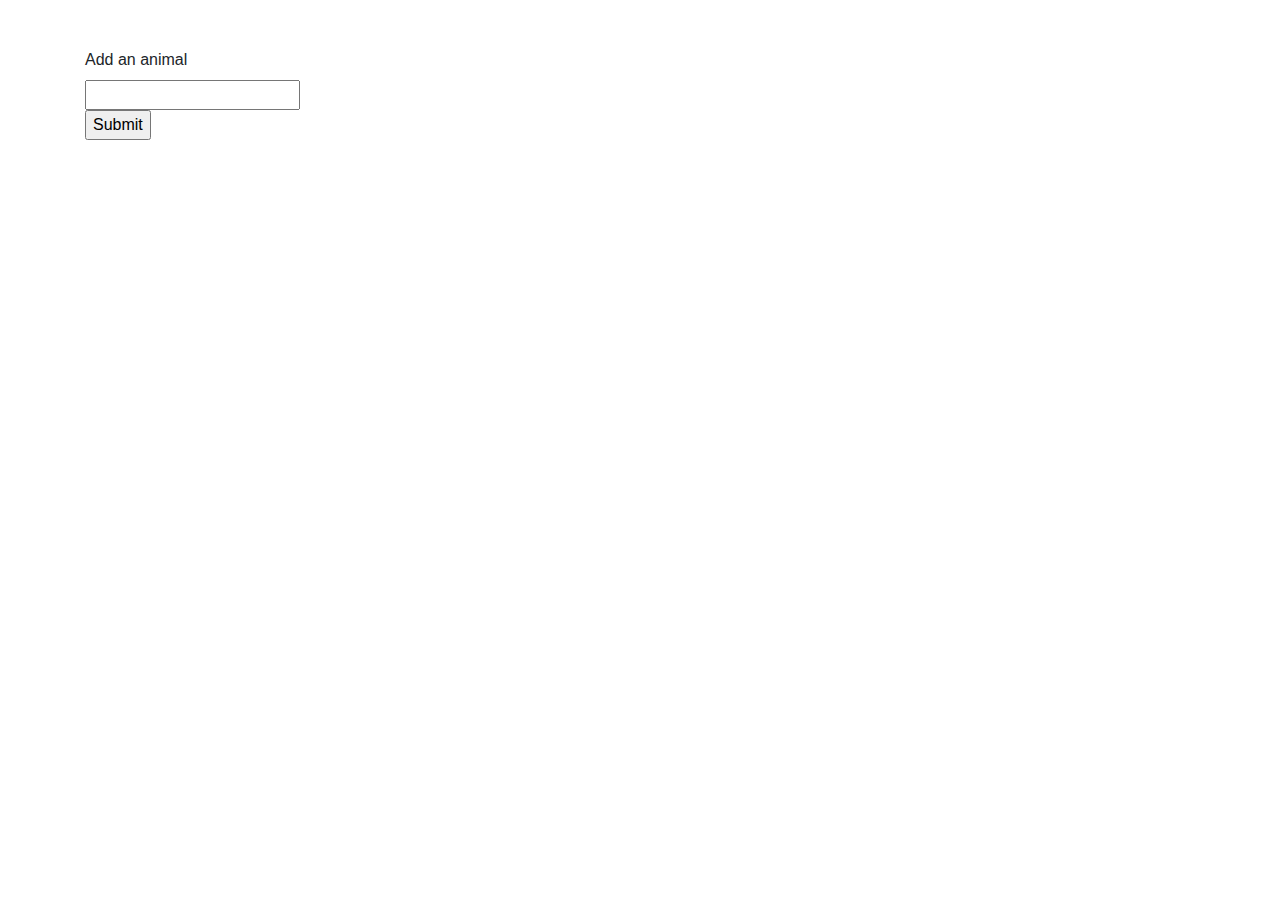
==== index.html @ 7f57c76b "removed index.html from folder" ====
<!DOCTYPE html>
<html lang="en">

<head>
    <meta charset="UTF-8">
    <meta name="viewport" content="width=device-width, initial-scale=1.0">
    <meta http-equiv="X-UA-Compatible" content="ie=edge">
    <link rel="stylesheet" href="https://stackpath.bootstrapcdn.com/bootstrap/4.3.1/css/bootstrap.min.css"
        integrity="sha384-ggOyR0iXCbMQv3Xipma34MD+dH/1fQ784/j6cY/iJTQUOhcWr7x9JvoRxT2MZw1T" crossorigin="anonymous">

    <script src="https://code.jquery.com/jquery-3.3.1.slim.min.js"
        integrity="sha384-q8i/X+965DzO0rT7abK41JStQIAqVgRVzpbzo5smXKp4YfRvH+8abtTE1Pi6jizo"
        crossorigin="anonymous"></script>
    <script src="https://cdnjs.cloudflare.com/ajax/libs/popper.js/1.14.7/umd/popper.min.js"
        integrity="sha384-UO2eT0CpHqdSJQ6hJty5KVphtPhzWj9WO1clHTMGa3JDZwrnQq4sF86dIHNDz0W1"
        crossorigin="anonymous"></script>
    <script src="https://stackpath.bootstrapcdn.com/bootstrap/4.3.1/js/bootstrap.min.js"
        integrity="sha384-JjSmVgyd0p3pXB1rRibZUAYoIIy6OrQ6VrjIEaFf/nJGzIxFDsf4x0xIM+B07jRM"
        crossorigin="anonymous"></script>

    <link rel="stylesheet" type="text/css" href="reset.css">
    <link rel="stylesheet" type="text/css" href="style.css">
    <script type="text/javascript" src="text/giphy.js"></script>
    <title>Document</title>
</head>

<body>
    <div class="container">

        <div>

            <br>
            <br>
            <!-- Animal buttons-->
            <div id="buttons-view"></div>

            <form id="animal-form">
                <label for="animal-input">Add an animal</label><br>
                <input type="text" id="animal-input"><br>

                <!-- submit button-->
                <input id="add-animal" type="submit" value="Submit">
            </form>
            <br>

        </div>

        <div class="row">

            <div class="col-md-3" id="img0"></div>
            <div class="col-md-3" id="img1"></div>
            <div class="col-md-3" id="img2"></div>

        </div>


        <div class="row">

            <div class="col-md-3" id="img3"></div>
            <div class="col-md-3" id="img4"></div>
            <div class="col-md-3" id="img5"></div>
            <div class="col-md-3" id="img6"></div>

        </div>

        <div class="row">

            <div class="col-md-3" id="img7"></div>
            <div class="col-md-3" id="img8"></div>
            <div class="col-md-3" id="img9"></div>

        </div>


    </div>
</body>

</html>
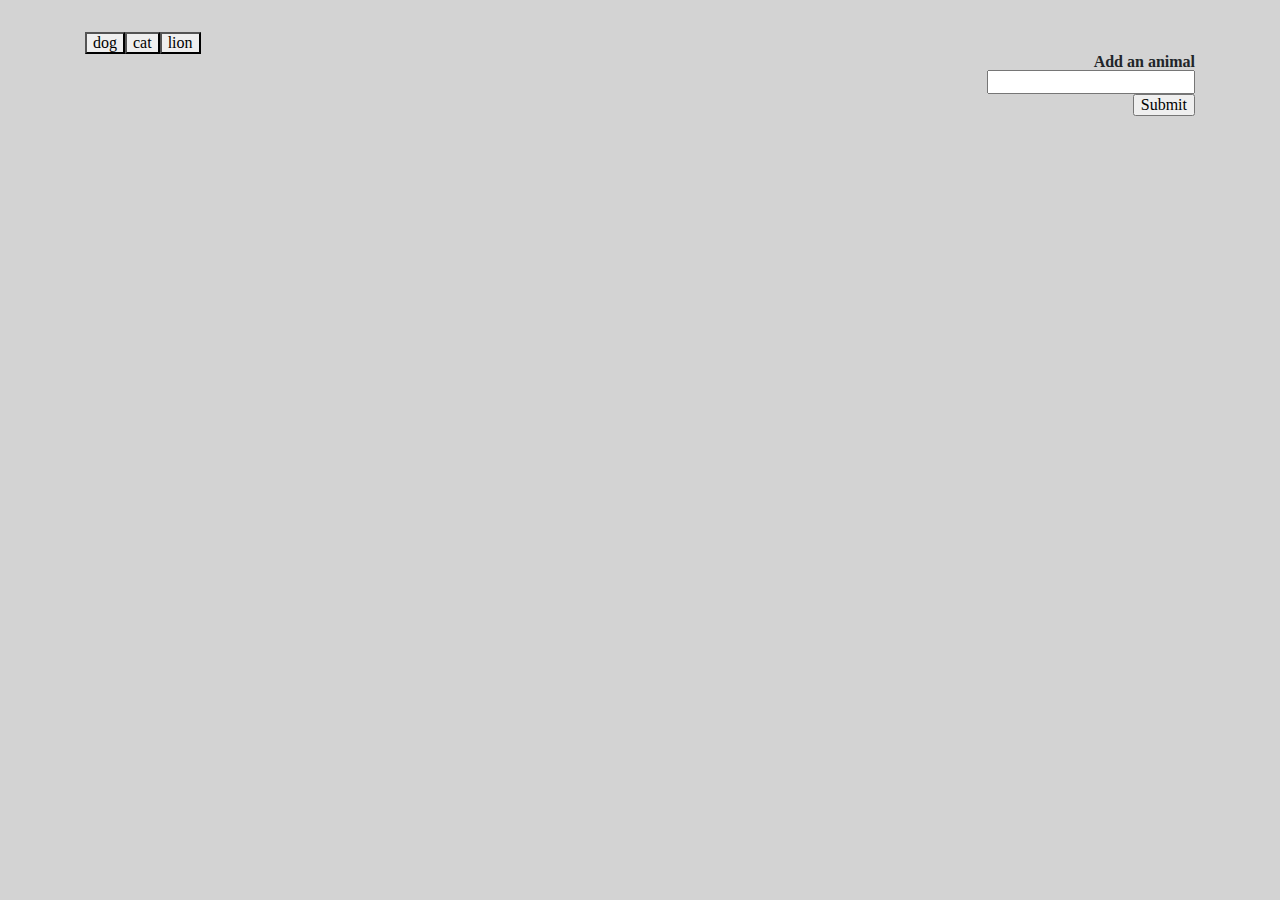
==== commit cfe0e274: "code updated, and now running" ====
--- a/index.html
+++ b/index.html
@@ -7,10 +7,7 @@
     <meta http-equiv="X-UA-Compatible" content="ie=edge">
     <link rel="stylesheet" href="https://stackpath.bootstrapcdn.com/bootstrap/4.3.1/css/bootstrap.min.css"
         integrity="sha384-ggOyR0iXCbMQv3Xipma34MD+dH/1fQ784/j6cY/iJTQUOhcWr7x9JvoRxT2MZw1T" crossorigin="anonymous">
-
-    <script src="https://code.jquery.com/jquery-3.3.1.slim.min.js"
-        integrity="sha384-q8i/X+965DzO0rT7abK41JStQIAqVgRVzpbzo5smXKp4YfRvH+8abtTE1Pi6jizo"
-        crossorigin="anonymous"></script>
+    <script src="https://ajax.googleapis.com/ajax/libs/jquery/3.4.1/jquery.min.js"></script>
     <script src="https://cdnjs.cloudflare.com/ajax/libs/popper.js/1.14.7/umd/popper.min.js"
         integrity="sha384-UO2eT0CpHqdSJQ6hJty5KVphtPhzWj9WO1clHTMGa3JDZwrnQq4sF86dIHNDz0W1"
         crossorigin="anonymous"></script>
@@ -18,9 +15,9 @@
         integrity="sha384-JjSmVgyd0p3pXB1rRibZUAYoIIy6OrQ6VrjIEaFf/nJGzIxFDsf4x0xIM+B07jRM"
         crossorigin="anonymous"></script>
 
-    <link rel="stylesheet" type="text/css" href="reset.css">
-    <link rel="stylesheet" type="text/css" href="style.css">
-    <script type="text/javascript" src="text/giphy.js"></script>
+    <link rel="stylesheet" type="text/css" href="giphy/reset.css">
+    <link rel="stylesheet" type="text/css" href="giphy/style.css">
+    <script type="text/javascript" src="giphy/giphy.js"></script>
     <title>Document</title>
 </head>
 
@@ -42,6 +39,9 @@
                 <input id="add-animal" type="submit" value="Submit">
             </form>
             <br>
+
+        </div>
+        <div id="img_div">
 
         </div>
 
--- a/giphy/style.css
+++ b/giphy/style.css
@@ -0,0 +1,28 @@
+body {
+    font-weight: bolder;
+    background-color: lightgray;
+}
+
+.animal {
+    background-color: turquoise;
+    margin: 5px;
+    color: #ffffff;
+    font-weight: bolder;
+}
+
+#animal-form {
+    text-align: right;
+}
+
+.animal:hover, .animal:focus, .animal:active {
+    color: rgba(255, 13, 194, 0.993);
+    background-color: #09aace;
+    border-color: rgba(255, 13, 194, 0.993); 
+}
+
+.image-fluid {
+    float: left;
+    width: 200px;
+    height: 150px;
+    margin: 10px;
+}